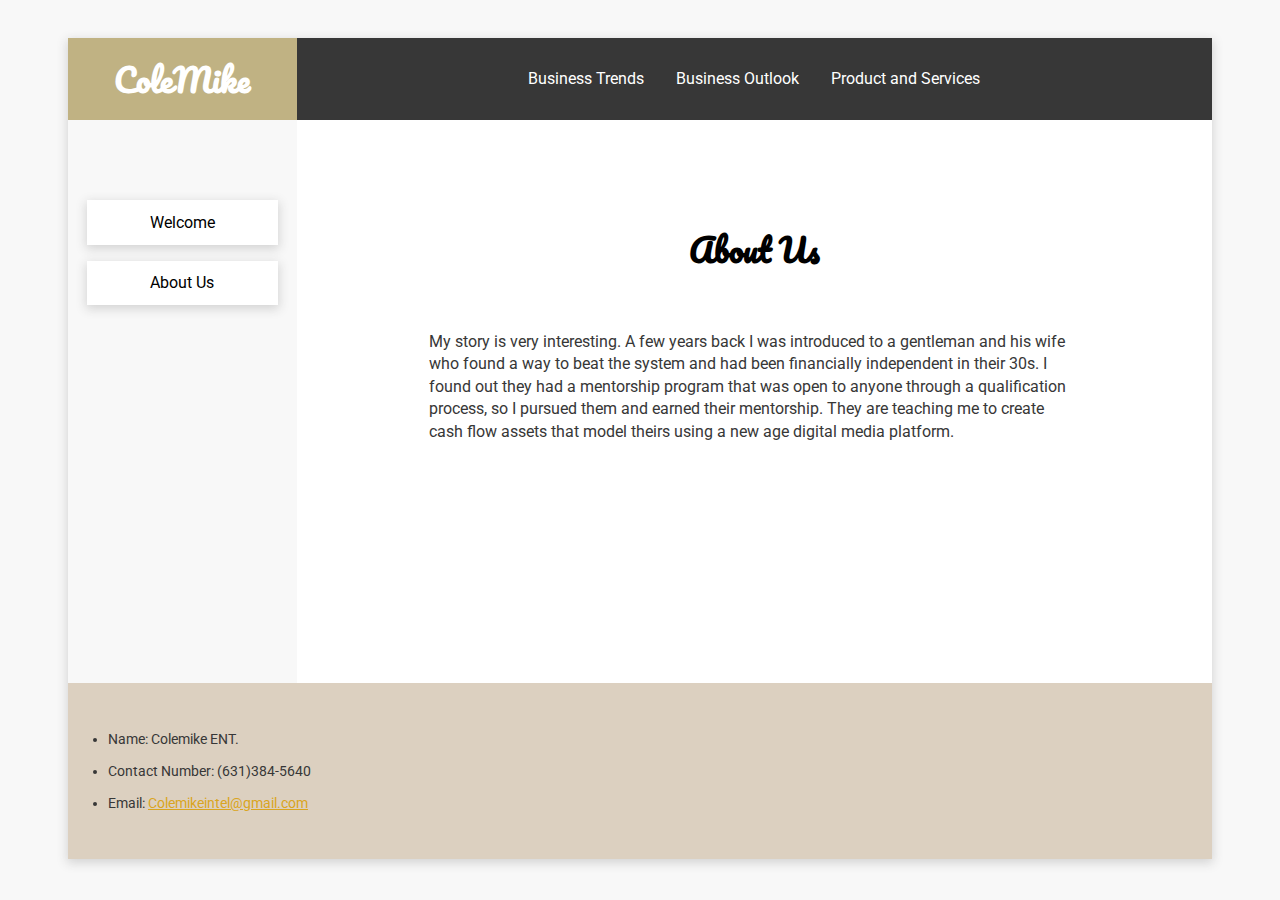
==== about_us.html @ a6bd42b7 "Initial upload" ====
<!DOCTYPE html>
<html>

    <head>

        <title>ColeMike Enterprise</title>
        <link rel="stylesheet" type="text/css" href="style.css">
        <link href="https://fonts.googleapis.com/css?family=Pacifico|Roboto&display=swap" rel="stylesheet"> 

    </head>

    <body>

        <div class="wrapper"> 

        <header class="main-head"> 

            <h1 id="logo">ColeMike</h1>

            <!-- TODO: LOGO GOES HERE --> 
        </header>

            <nav class="main-nav"> 

                <!-- TODO: FLEX BOX NAV -->
                
                <ul>

                    <li><a href="loginbt.html">Business Trends</a></li>

                    <li><a href="loginbo.html">Business Outlook</a></li>

                    <li><a href="http://www.amway.com/colemike" target="_blank">Product and Services</a></li> 

                </ul>

            </nav>

            <aside class="side"> 

                <!-- TODO: 2 SIDEBAR BUTTONS -->

                <ul>
                    <li><a href="main.html">Welcome</a></li>
                    <li><a href="about_us.html">About Us</a></li>
                </ul>

            </aside>

            <article class="content"> 

                <!-- TODO: EMBED VIDEO and TEXT-->

                

                <h1>About Us</h1>

                <p>My story is very interesting. 
                    A few years back I was introduced to a gentleman and his wife who found a way to beat 
                    the system and had been financially independent in their 30s. I found out they had a 
                    mentorship program that was open to anyone through a qualification process, so I pursued
                    them and earned their mentorship. They are teaching me to create cash flow assets that 
                    model theirs using a new age digital media platform.
                </p>

              

            </article>

            <footer class="main-footer">

                <ul>

                    <li>Name: Colemike ENT.</li>

                    <li>Contact Number: (631)384-5640</li>

					<li>Email: <a href="mailto:Colemikeintel@gmail.com">Colemikeintel@gmail.com</a></li>

                </ul>
                  
                
            </footer>

        </div>

    </body>      

</html>
---- style.css ----
header, footer, p, ul { 
    padding: 0;
    margin: 0;
}

p {
    line-height: 1.4em;
    padding-left: 15px;
    padding-right: 15px;
}

.main-head {

    grid-area: header;
    text-align: center;
    /* PLACEHOLDER COLOR*/
    background-color: #C0B283;
    
  }
body {

    margin-bottom: 0px;
    border-radius: 25px;
    border-collapse: collapse;
    padding: 30px 0px;
    
	
}

.content {
    text-align: center;
    grid-area: content;
    padding-top: 5em;
    padding-bottom: 15em;
    background-color: #fff;
    
  }

video   {
    border: 1px solid #000000;
}

  .main-nav {
    grid-area: nav;
    background-color: #373737;
    text-align: center;
    
    
  }
  .side {
    text-align: center;
    grid-area: sidebar;
    background-color: #f8f8f8
    
    
  }
  .main-footer {
    grid-area: footer;
    background-color: #DcD0C0;
    
  }
  
  .wrapper {
    display: grid;
    grid-template-areas: "header"
      "nav"
      "sidebar"
      "content"
      "ad"
      "footer";
    border-radius: 0;
    border-collapse: separate;
    box-shadow: 0px 3px 10px 1px lightgray;
  }

.side ul li a{
    color: #fff;
    text-decoration: none;
    font-size: 1em;
    
}
.side ul li {
    margin-top: 1em;
    margin-left: 1.2em;
    margin-right: 1.2em;
    margin-bottom: 1em;
    padding-top: 0.8em;
    padding-bottom: .8em;
    background: #fff;
    list-style-type:none;
    box-shadow: 0px 3px 10px 1px lightgray;
}

.side ul li a {
  color: black;

}

.main-nav ul li a{
    color: #fff;
    text-decoration: none;
}

.main-footer ul li{
    color: #fff;
    text-decoration: none;
    
}

h1, p, li, a{
  font-family: 'Roboto', sans-serif;
}

.content h1 {
  color:black;
  font-family: 'Pacifico', cursive;
  font-size: 2em;
}
.content p {
  text-align: left;
  margin-left: 20px;
  margin-right: 20px;
  color: #373737;
}  

.content div {
  display: flex;
  margin: auto;
  height: 70px;
  width: 160px;
  margin-top: 3em;
  background: rgb(128, 154, 240);
  border-radius: 10px;
}
.content div a {
  margin: auto;
  text-align: center;
  text-decoration: none;
  color: #fff;
}

.main-footer a:link {
	color: Goldenrod; 
	
}
.main-footer a:visited {
	color: White; 
}

.wrapper {
  margin: 0px 60px ;
}

.main-footer ul {
  padding: 2.5em 2.5em;
  
}
.main-footer ul li {
  line-height: 32px;
  font-size: 14px;
  color: #373737;
}

.main-nav ul {
  list-style: none;
  padding: 1em 0em;
  line-height: 3em;
}

.main-head #logo {
  color: white;
  font-family: 'Pacifico', sans-serif;
}


@media (min-width: 700px) {
  
  .wrapper {
    grid-template-columns:  1fr 3fr 1fr;
    grid-template-areas:
      "header nav nav"
      "sidebar content content "
      "sidebar content content "
      "footer footer footer"
  }
  nav ul {
      display: flex;
      justify-content: space-between;
      flex-direction: row;
      align-items: center;
      list-style: none;
      justify-content: center;
      height: 50px;
  }

  .main-head {
    display: flex;
    height: 82px;
  }

  .main-head #logo {
    color:#fff;
    font-family: 'Pacifico', sans-serif;
    font-size: 2em;
    margin: auto; /* important */
    text-align: center;

  }
  nav ul li {
      margin-left: 1em;
      margin-right: 1em;
  }

  
  article p{
    padding: 2em 7em 0em 7em;
  }

  .main-nav {
    grid-area: nav;
    background-color: #373737;
    text-align: center;
    
  }
  .main-nav a:hover {
    color: goldenrod;
  
  }
  

  .side ul li:first-child {
    margin-top: 5em;
  }
  body{
    background-color: #f8f8f8;
  }

  .main-footer ul li {
    line-height: 32px;
    font-size: 14px;
    color: #373737;
  }
}
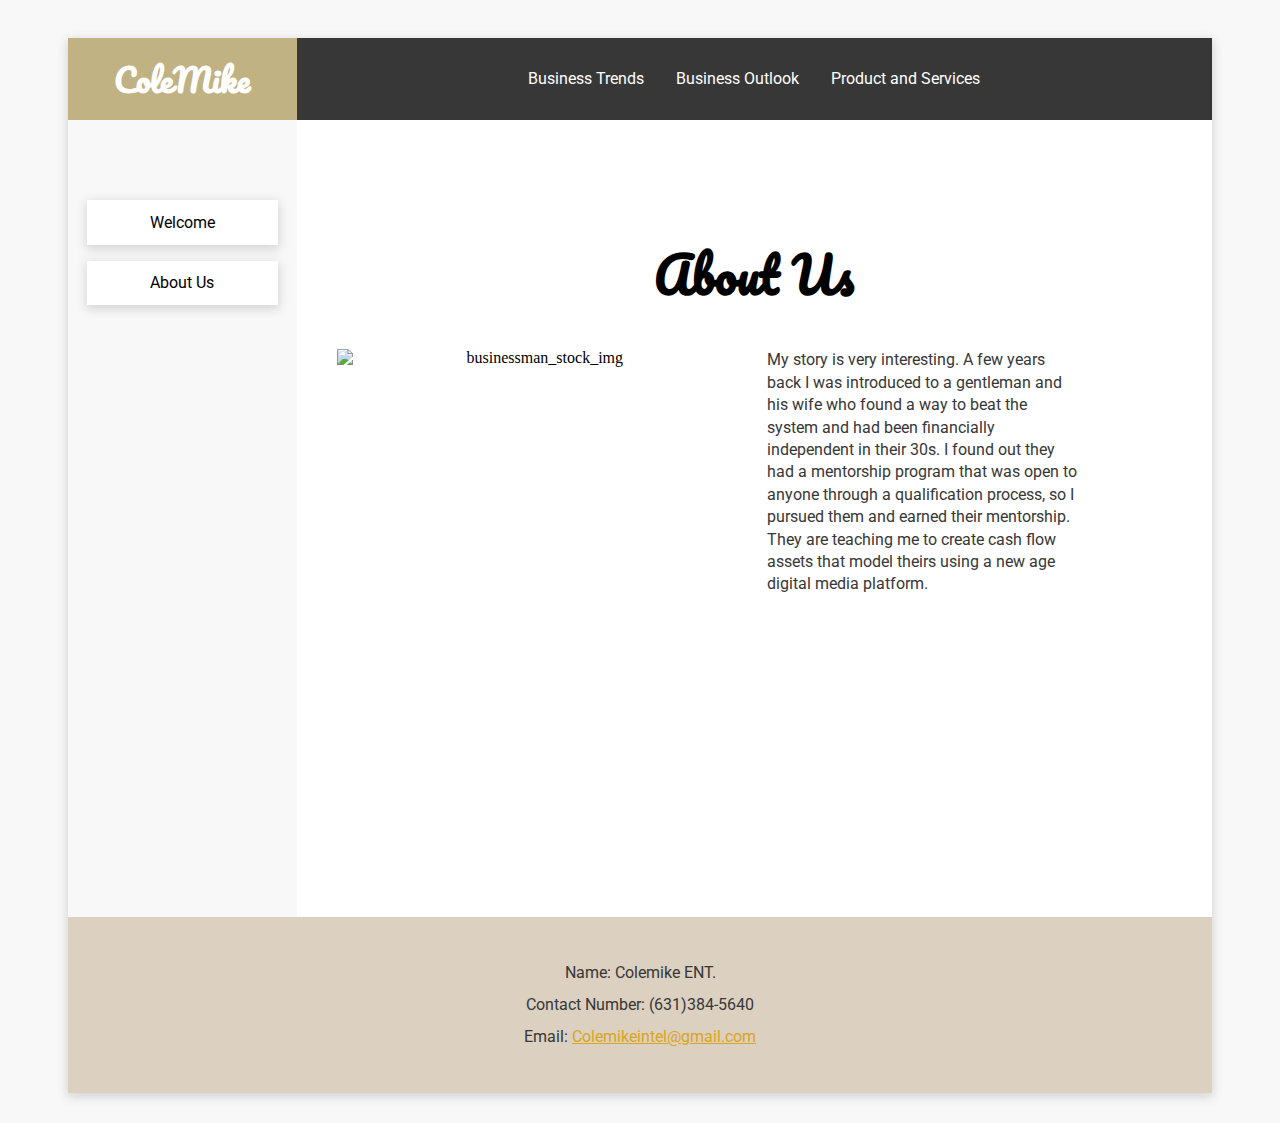
==== commit 2199c192: "Add files via upload" ====
--- a/about_us.html
+++ b/about_us.html
@@ -1,11 +1,13 @@
 <!DOCTYPE html>
-<html>
+<html lang="en">
 
     <head>
 
         <title>ColeMike Enterprise</title>
         <link rel="stylesheet" type="text/css" href="style.css">
-        <link href="https://fonts.googleapis.com/css?family=Pacifico|Roboto&display=swap" rel="stylesheet"> 
+        <link href="https://fonts.googleapis.com/css?family=Pacifico|Roboto&display=swap" rel="stylesheet">
+        <meta charset="utf-8">
+        <!-- <meta name="viewport" content="width=device-width"> -->
 
     </head>
 
@@ -41,7 +43,7 @@
                 <!-- TODO: 2 SIDEBAR BUTTONS -->
 
                 <ul>
-                    <li><a href="main.html">Welcome</a></li>
+                    <li><a href="index.html">Welcome</a></li>
                     <li><a href="about_us.html">About Us</a></li>
                 </ul>
 
@@ -53,17 +55,19 @@
 
                 
 
-                <h1>About Us</h1>
+                        <h1>About Us</h1>
 
-                <p>My story is very interesting. 
-                    A few years back I was introduced to a gentleman and his wife who found a way to beat 
-                    the system and had been financially independent in their 30s. I found out they had a 
-                    mentorship program that was open to anyone through a qualification process, so I pursued
-                    them and earned their mentorship. They are teaching me to create cash flow assets that 
-                    model theirs using a new age digital media platform.
-                </p>
-
-              
+                        <figure>
+                            <img src="/assets/businessman_stock.png" alt="businessman_stock_img">
+                        </figure>
+                        <p>My story is very interesting. 
+                            A few years back I was introduced to a gentleman and his wife who found a way to beat 
+                            the system and had been financially independent in their 30s. I found out they had a 
+                            mentorship program that was open to anyone through a qualification process, so I pursued
+                            them and earned their mentorship. They are teaching me to create cash flow assets that 
+                            model theirs using a new age digital media platform.
+                        </p>
+        
 
             </article>
 
--- a/style.css
+++ b/style.css
@@ -62,6 +62,7 @@
   
   .wrapper {
     display: grid;
+    justify-items: stretch;
     grid-template-areas: "header"
       "nav"
       "sidebar"
@@ -71,6 +72,7 @@
     border-radius: 0;
     border-collapse: separate;
     box-shadow: 0px 3px 10px 1px lightgray;
+    
   }
 
 .side ul li a{
@@ -114,23 +116,25 @@
 .content h1 {
   color:black;
   font-family: 'Pacifico', cursive;
-  font-size: 2em;
+  font-size: 3em;
 }
 .content p {
   text-align: left;
   margin-left: 20px;
   margin-right: 20px;
   color: #373737;
+  font-size: 3em;
 }  
 
 .content div {
   display: flex;
   margin: auto;
-  height: 70px;
-  width: 160px;
+  height: 4em;
+  width: 9em;
   margin-top: 3em;
   background: rgb(128, 154, 240);
   border-radius: 10px;
+  font-size: 4em
 }
 .content div a {
   margin: auto;
@@ -147,33 +151,38 @@
 	color: White; 
 }
 
-.wrapper {
-  margin: 0px 60px ;
-}
 
 .main-footer ul {
   padding: 2.5em 2.5em;
   
 }
 .main-footer ul li {
-  line-height: 32px;
-  font-size: 14px;
+  line-height: 1.5em;
   color: #373737;
+  text-align: center;
+  list-style: none;
 }
 
 .main-nav ul {
   list-style: none;
   padding: 1em 0em;
-  line-height: 3em;
+  line-height: 9em;
 }
 
 .main-head #logo {
   color: white;
   font-family: 'Pacifico', sans-serif;
-}
-
-
-@media (min-width: 700px) {
+  font-size: 5em;
+}
+
+figure img {
+  width: 80%;
+  height: 70%;
+  margin-bottom: 3em;
+}
+
+
+@media (min-device-width: 700px) {
   
   .wrapper {
     grid-template-columns:  1fr 3fr 1fr;
@@ -181,7 +190,10 @@
       "header nav nav"
       "sidebar content content "
       "sidebar content content "
-      "footer footer footer"
+      "footer footer footer";
+
+    margin: 0px 60px ;
+      
   }
   nav ul {
       display: flex;
@@ -201,7 +213,7 @@
   .main-head #logo {
     color:#fff;
     font-family: 'Pacifico', sans-serif;
-    font-size: 2em;
+    font-size: 3em;
     margin: auto; /* important */
     text-align: center;
 
@@ -213,7 +225,8 @@
 
   
   article p{
-    padding: 2em 7em 0em 7em;
+    padding: 0em 7em 0em 7em;
+    
   }
 
   .main-nav {
@@ -227,6 +240,12 @@
   
   }
   
+  figure img {
+    width: 400px;
+    height: 280px;
+    float: left;
+    margin-right: 30px;
+  }
 
   .side ul li:first-child {
     margin-top: 5em;
@@ -237,12 +256,58 @@
 
   .main-footer ul li {
     line-height: 32px;
-    font-size: 14px;
+    font-size: 3em;
     color: #373737;
   }
-}
-  
-
-
-  
-  
+
+  p, li {
+    font-size:1em;
+  }
+  .content p{
+    font-size:1em;
+  }
+  .main-head #logo {
+
+    font-size:2em;
+    
+  }
+  .content div  {
+    font-size:1em;
+  }
+  .main-footer ul li {
+    font-size:1em;
+  }
+}
+
+@media only screen 
+and (min-device-width : 320px) 
+and (max-device-width : 568px) 
+
+{ 
+  /* STYLES GO HERE */
+  .main-nav ul li {
+    font-size: 3em;
+  }
+
+  .side ul li {
+    font-size: 3em;
+  }
+
+  .content h1 {
+    font-size: 5em;
+  }
+  .content div {
+    width: 8em;
+    height: 4em;
+    font-size: 2.5em;
+  }
+  
+  .main-footer ul li {
+    font-size: 2em;
+  }
+}
+  
+
+
+  
+  
